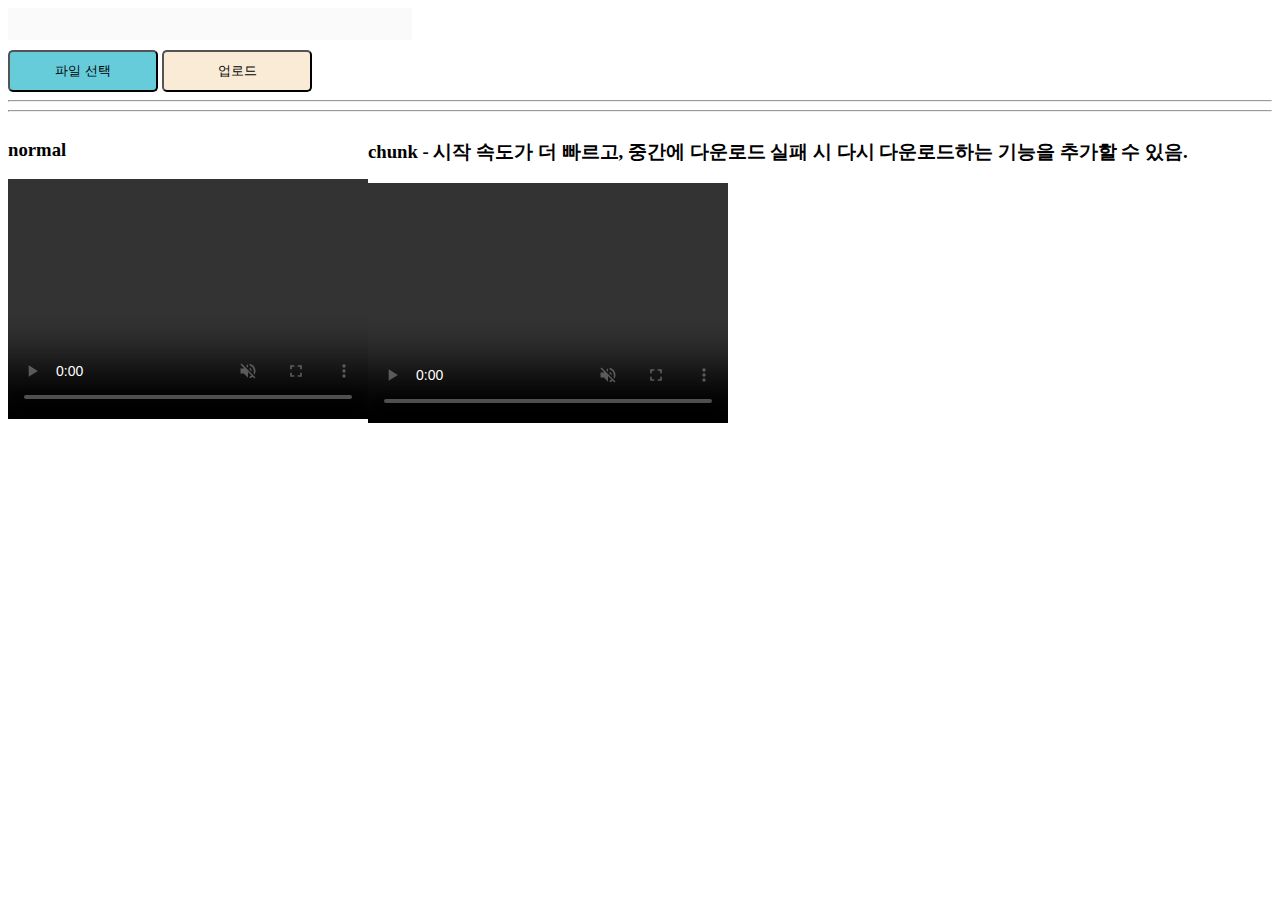
==== src/main/resources/templates/chunk.html @ 35ba6e58 "Initial commit" ====
<!DOCTYPE html>
<html lang="en">
<head>
    <meta charset="UTF-8">
    <title>Chunk file upload</title>
    <style>
        .dimmed {
            display: none;
            position: fixed;
            left: 0;
            right: 0;
            top: 0;
            bottom: 0;
            background: rgba(0, 0, 0, 0.7);
            z-index: 101;
        }

        .loading {
            display: none;
            position: fixed;
            width: 64px;
            height: 64px;
            top: 35%;
            left: 41%;
            z-index: 102; /* 101 is the z-index of the .dimmed */
        }

        .loading div {
            display: inline-block;
            position: absolute;
            left: 6px;
            width: 13px;
            background: #42b883;
            animation: loading 1.2s cubic-bezier(0, 0.5, 0.5, 1) infinite;
        }

        .loading div:nth-child(1) {
            left: 6px;
            animation-delay: -0.24s;
        }

        .loading div:nth-child(2) {
            left: 26px;
            animation-delay: -0.12s;
        }

        .loading div:nth-child(3) {
            left: 45px;
            animation-delay: 0;
        }

        @keyframes loading {
            0% {
                top: 6px;
                height: 51px;
            }
            50%, 100% {
                top: 19px;
                height: 26px;
            }
        }
    </style>
</head>
<body>

<section>
    <input
            id="video-file"
            style="display:none;"
            type="file"
            name="file">
    <input
            id="video-name"
            type="text"
            name="vide-name"
            style="
                border: 0;
                width: 400px;
                height: 30px;
                font-size: 20px;
            "
            disabled
    >
</section>
<section>
    <button
            style="
                background-color: #67ccda;
                display: inline-block;
                width: 150px;
                padding: 10px;
                border-radius: 5px;
                cursor: pointer;
                margin: 10px 0 0;"
            onclick="set_file()">파일 선택
    </button>
    <button
            style="
                background-color: #faebd7;
                display: inline-block;
                width: 150px;
                padding: 10px;
                border-radius: 5px;
                cursor: pointer;
                margin: 10px 0 0;"
            onclick="send_video_chunks()">업로드
    </button>
</section>

<hr>
<div
        id="result"
        style="
            font-size: 30px;
            color: rgba(255,73,73,0.78);
            font-weight: bold;
        "
></div>
<hr>

<section style="display: flex; align-items: start;" th:each="filename: ${filelist}">
    <div>
        <h3>normal</h3>
        <video
                th:src="@{/vod/{vod_name}(vod_name=${filename})}"
                width="360px"
                height="240px"
                autoplay
                muted
                controls>
        </video>
    </div>
    <div>
        <h3>chunk - 시작 속도가 더 빠르고, 중간에 다운로드 실패 시 다시 다운로드하는 기능을 추가할 수 있음.</h3>
        <video
                th:src="@{/vod/chunk/{vod_name}(vod_name=${filename})}"
                width="360px"
                height="240px"
                autoplay
                muted
                controls>
        </video>
    </div>
</section>
<section class="dimmed"></section>
<section class="loading">
    <div></div>
    <div></div>
    <div></div>
</section>

</body>
<script>
    /**
     * 크롬 브라우저에서 임의로 추가한 경로를 제거한다.
     *
     * @param filename 파일명
     * @returns {*} 경로가 제거된 파일명
     */
    function cleanup_chrome_fakepath(filename) {
        // C:\fakepath\filename
        // cleanup('C:\fakepath\') -> filename
        return filename.replace(/.*[/\\]/, '');
    }

    function set_file() {
        document.querySelector("#video-file").click();
    }

    document
        .querySelector("#video-file")
        .addEventListener("change", (event) => {
            console.log(event);
            console.log(event.target.files);
            console.log(event.target.value);
            document.querySelector("#video-name").value = cleanup_chrome_fakepath(event.target.value);
        });

    function send_video_chunks() {
        show_loading();

        const ONE_MB = 1024 * 1024;
        const chunk_size = 10 * ONE_MB;
        const file = document.getElementById("video-file").files[0];
        const result_element = document.getElementById("result");

        // total size 계산
        const total_chunks = Math.ceil(file.size / chunk_size);
        let current_chunk = 0;

        sendNextChunk(result_element, total_chunks, current_chunk, chunk_size, file);
    }

    // chunk file 전송
    function sendNextChunk(result_element, total_chunks, current_chunk, chunk_size, file) {

        // chunk size 만큼 데이터 분할
        const start = current_chunk * chunk_size;
        const end = Math.min(start + chunk_size, file.size);

        const chunk = file.slice(start, end);

        // form data 형식으로 전송
        const formData = new FormData();
        formData.append("chunk", chunk, file.name);
        formData.append("chunkNumber", current_chunk);
        formData.append("totalChunks", total_chunks);

        fetch("/chunk/upload", {
            method: "post",
            body: formData
        }).then(resp => {
            // 전송 결과가 206(Partial Content)이면 다음 파일 조각 전송
            if (resp.status === 206) {
                // 진행률 표시
                result_element.textContent =
                    Math.round(current_chunk / total_chunks * 100) + "%"

                current_chunk++;
                if (current_chunk < total_chunks) {
                    sendNextChunk(result_element, total_chunks, current_chunk, chunk_size, file);
                }
                // 마지막 파일까지 전송 되면
            } else if (resp.status === 200) {
                resp.text().then(data => result_element.textContent = data);
                hide_loading();
            }
        }).catch(err => {
            console.error("Error uploading video chunk", err);
            hide_loading();
        });
    }

    /**
     * Spinner 표시
     */
    function show_loading(){
        console.log('show_loading');
        document.querySelector('.loading').style.display = 'block';
        document.querySelector('.dimmed').style.display = 'block';
    }

    /**
     * Spinner 숨김
     */
    function hide_loading(){
        console.log('hide_loading');
        document.querySelector('.loading').style.display = 'none';
        document.querySelector('.dimmed').style.display = 'none';
    }

</script>
</html>
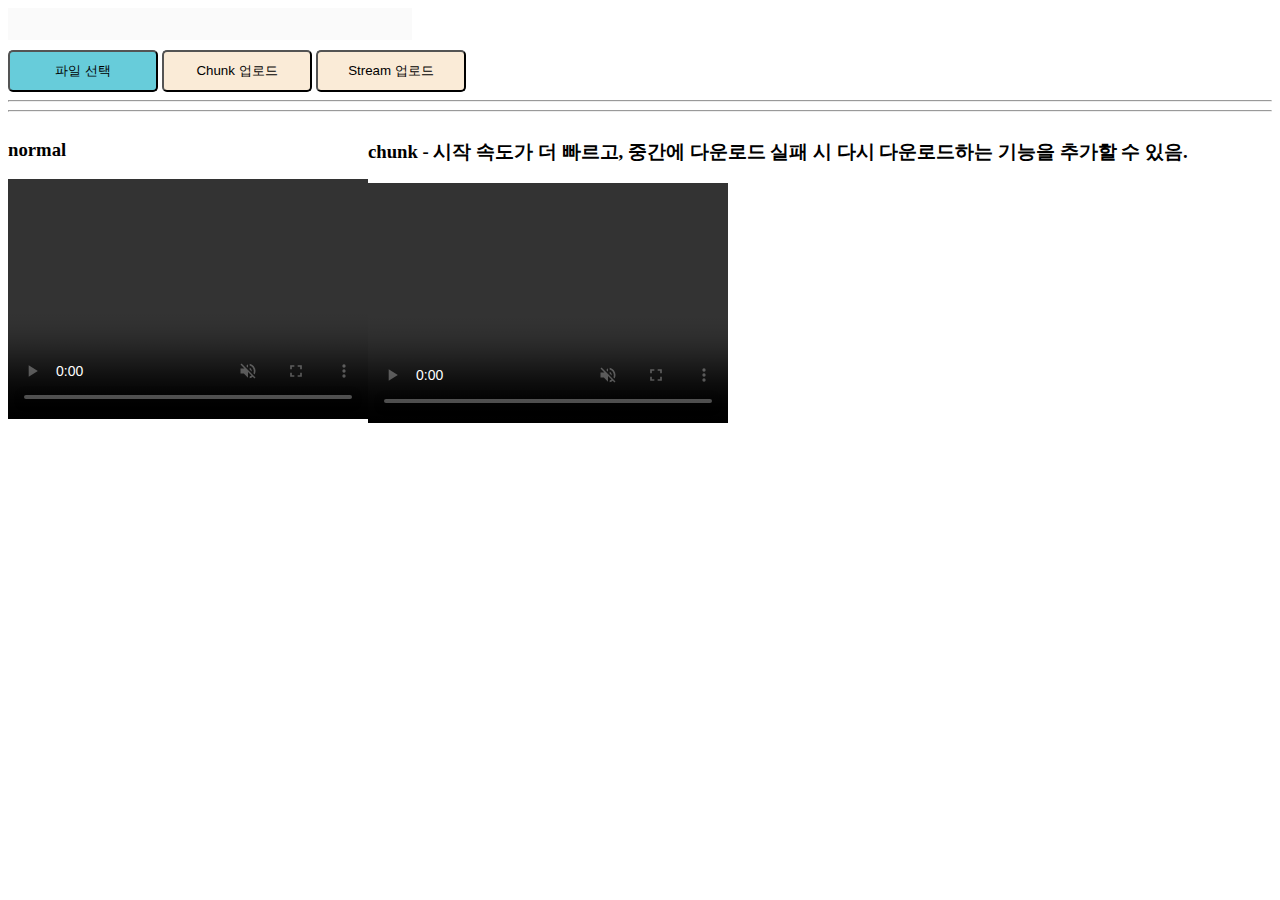
==== commit b7aac7e9: "stream upload" ====
--- a/src/main/resources/templates/chunk.html
+++ b/src/main/resources/templates/chunk.html
@@ -64,47 +64,60 @@
 <body>
 
 <section>
-    <input
-            id="video-file"
-            style="display:none;"
-            type="file"
-            name="file">
-    <input
-            id="video-name"
-            type="text"
-            name="vide-name"
-            style="
-                border: 0;
-                width: 400px;
-                height: 30px;
-                font-size: 20px;
-            "
-            disabled
-    >
-</section>
-<section>
-    <button
-            style="
-                background-color: #67ccda;
-                display: inline-block;
-                width: 150px;
-                padding: 10px;
-                border-radius: 5px;
-                cursor: pointer;
-                margin: 10px 0 0;"
-            onclick="set_file()">파일 선택
-    </button>
-    <button
-            style="
-                background-color: #faebd7;
-                display: inline-block;
-                width: 150px;
-                padding: 10px;
-                border-radius: 5px;
-                cursor: pointer;
-                margin: 10px 0 0;"
-            onclick="send_video_chunks()">업로드
-    </button>
+    <div>
+        <input
+                id="video-file"
+                style="display:none;"
+                type="file"
+                name="file">
+        <input
+                id="video-name"
+                type="text"
+                name="vide-name"
+                style="
+                    border: 0;
+                    width: 400px;
+                    height: 30px;
+                    font-size: 20px;
+                "
+                disabled
+        >
+    </div>
+    <div>
+        <button
+                style="
+                    background-color: #67ccda;
+                    display: inline-block;
+                    width: 150px;
+                    padding: 10px;
+                    border-radius: 5px;
+                    cursor: pointer;
+                    margin: 10px 0 0;"
+                onclick="set_file()">파일 선택
+        </button>
+        <button
+                style="
+                    background-color: #faebd7;
+                    display: inline-block;
+                    width: 150px;
+                    padding: 10px;
+                    border-radius: 5px;
+                    cursor: pointer;
+                    margin: 10px 0 0;"
+                onclick="send_video_chunks()">Chunk 업로드
+        </button>
+        <button
+                style="
+                    background-color: #faebd7;
+                    display: inline-block;
+                    width: 150px;
+                    padding: 10px;
+                    border-radius: 5px;
+                    cursor: pointer;
+                    margin: 10px 0 0;"
+                onclick="send_video_stream()">Stream 업로드
+        </button>
+    </div>
 </section>
 
 <hr>
@@ -231,6 +244,26 @@
         });
     }
 
+    function send_video_stream() {
+        show_loading();
+
+        const file = document.getElementById("video-file").files[0];
+        const result_element = document.getElementById("result");
+
+        fetch("/stream/upload", {
+            method: "post",
+            body: file
+        }).then(resp => {
+            if (resp.status === 200) {
+                resp.text().then(data => result_element.textContent = data);
+                hide_loading();
+            }
+        }).catch(err => {
+            console.error("Error uploading video chunk", err);
+            hide_loading();
+        });
+    }
+
     /**
      * Spinner 표시
      */
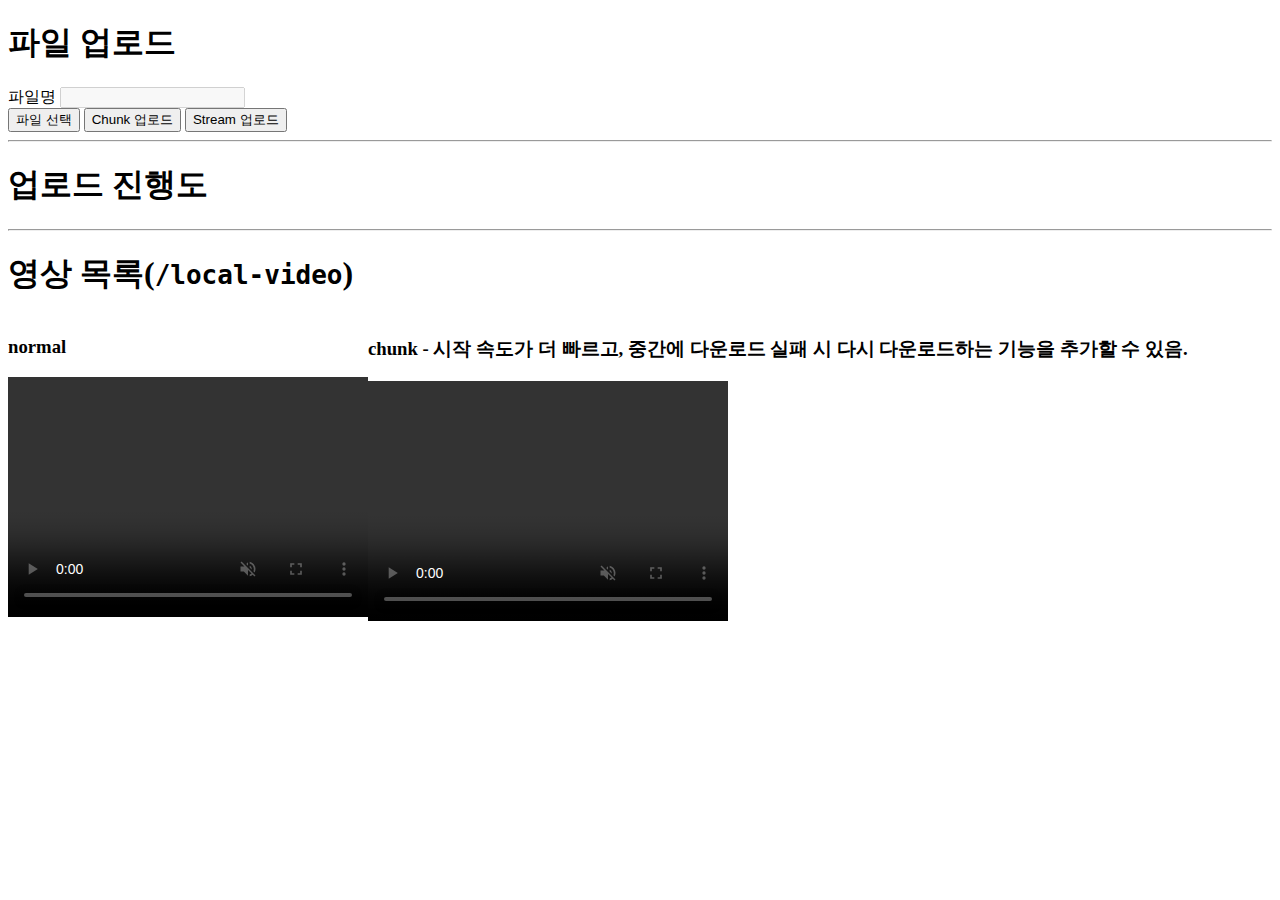
==== commit 4b274f5c: "static file 분리" ====
--- a/src/main/resources/templates/chunk.html
+++ b/src/main/resources/templates/chunk.html
@@ -3,66 +3,13 @@
 <head>
     <meta charset="UTF-8">
     <title>Chunk file upload</title>
-    <style>
-        .dimmed {
-            display: none;
-            position: fixed;
-            left: 0;
-            right: 0;
-            top: 0;
-            bottom: 0;
-            background: rgba(0, 0, 0, 0.7);
-            z-index: 101;
-        }
 
-        .loading {
-            display: none;
-            position: fixed;
-            width: 64px;
-            height: 64px;
-            top: 35%;
-            left: 41%;
-            z-index: 102; /* 101 is the z-index of the .dimmed */
-        }
-
-        .loading div {
-            display: inline-block;
-            position: absolute;
-            left: 6px;
-            width: 13px;
-            background: #42b883;
-            animation: loading 1.2s cubic-bezier(0, 0.5, 0.5, 1) infinite;
-        }
-
-        .loading div:nth-child(1) {
-            left: 6px;
-            animation-delay: -0.24s;
-        }
-
-        .loading div:nth-child(2) {
-            left: 26px;
-            animation-delay: -0.12s;
-        }
-
-        .loading div:nth-child(3) {
-            left: 45px;
-            animation-delay: 0;
-        }
-
-        @keyframes loading {
-            0% {
-                top: 6px;
-                height: 51px;
-            }
-            50%, 100% {
-                top: 19px;
-                height: 26px;
-            }
-        }
-    </style>
+    <link th:href="@{/css/file.css}" rel="stylesheet" />
+    <link th:href="@{/css/progress.css}" rel="stylesheet" />
 </head>
 <body>
 
+<h1>파일 업로드</h1>
 <section>
     <div>
         <input
@@ -70,67 +17,35 @@
                 style="display:none;"
                 type="file"
                 name="file">
+        <label for="video-name">파일명</label>
         <input
                 id="video-name"
                 type="text"
-                name="vide-name"
-                style="
-                    border: 0;
-                    width: 400px;
-                    height: 30px;
-                    font-size: 20px;
-                "
-                disabled
-        >
+                name="video-name"
+                disabled>
     </div>
     <div>
         <button
-                style="
-                    background-color: #67ccda;
-                    display: inline-block;
-                    width: 150px;
-                    padding: 10px;
-                    border-radius: 5px;
-                    cursor: pointer;
-                    margin: 10px 0 0;"
+                class="btn-blue"
                 onclick="set_file()">파일 선택
         </button>
         <button
-                style="
-                    background-color: #faebd7;
-                    display: inline-block;
-                    width: 150px;
-                    padding: 10px;
-                    border-radius: 5px;
-                    cursor: pointer;
-                    margin: 10px 0 0;"
+                class="btn-yellow"
                 onclick="send_video_chunks()">Chunk 업로드
         </button>
         <button
-                style="
-                    background-color: #faebd7;
-                    display: inline-block;
-                    width: 150px;
-                    padding: 10px;
-                    border-radius: 5px;
-                    cursor: pointer;
-                    margin: 10px 0 0;"
+                class="btn-yellow"
                 onclick="send_video_stream()">Stream 업로드
         </button>
     </div>
 </section>
 
 <hr>
-<div
-        id="result"
-        style="
-            font-size: 30px;
-            color: rgba(255,73,73,0.78);
-            font-weight: bold;
-        "
-></div>
+<h1>업로드 진행도</h1>
+<div id="result"></div>
 <hr>
 
+<h1>영상 목록(<code>/local-video</code>)</h1>
 <section style="display: flex; align-items: start;" th:each="filename: ${filelist}">
     <div>
         <h3>normal</h3>
@@ -155,6 +70,7 @@
         </video>
     </div>
 </section>
+
 <section class="dimmed"></section>
 <section class="loading">
     <div></div>
@@ -188,99 +104,11 @@
             console.log(event.target.value);
             document.querySelector("#video-name").value = cleanup_chrome_fakepath(event.target.value);
         });
+</script>
 
-    function send_video_chunks() {
-        show_loading();
+<script type="text/javascript" th:src="@{/js/progress.js}"></script>
+<script type="text/javascript" th:src="@{/js/upload-file-chunk.js}"></script>
+<script type="text/javascript" th:src="@{/js/upload-file-stream.js}"></script>
+<script type="text/javascript" th:src="@{/js/upload-file-multiply.js}"></script>
 
-        const ONE_MB = 1024 * 1024;
-        const chunk_size = 10 * ONE_MB;
-        const file = document.getElementById("video-file").files[0];
-        const result_element = document.getElementById("result");
-
-        // total size 계산
-        const total_chunks = Math.ceil(file.size / chunk_size);
-        let current_chunk = 0;
-
-        sendNextChunk(result_element, total_chunks, current_chunk, chunk_size, file);
-    }
-
-    // chunk file 전송
-    function sendNextChunk(result_element, total_chunks, current_chunk, chunk_size, file) {
-
-        // chunk size 만큼 데이터 분할
-        const start = current_chunk * chunk_size;
-        const end = Math.min(start + chunk_size, file.size);
-
-        const chunk = file.slice(start, end);
-
-        // form data 형식으로 전송
-        const formData = new FormData();
-        formData.append("chunk", chunk, file.name);
-        formData.append("chunkNumber", current_chunk);
-        formData.append("totalChunks", total_chunks);
-
-        fetch("/chunk/upload", {
-            method: "post",
-            body: formData
-        }).then(resp => {
-            // 전송 결과가 206(Partial Content)이면 다음 파일 조각 전송
-            if (resp.status === 206) {
-                // 진행률 표시
-                result_element.textContent =
-                    Math.round(current_chunk / total_chunks * 100) + "%"
-
-                current_chunk++;
-                if (current_chunk < total_chunks) {
-                    sendNextChunk(result_element, total_chunks, current_chunk, chunk_size, file);
-                }
-                // 마지막 파일까지 전송 되면
-            } else if (resp.status === 200) {
-                resp.text().then(data => result_element.textContent = data);
-                hide_loading();
-            }
-        }).catch(err => {
-            console.error("Error uploading video chunk", err);
-            hide_loading();
-        });
-    }
-
-    function send_video_stream() {
-        show_loading();
-
-        const file = document.getElementById("video-file").files[0];
-        const result_element = document.getElementById("result");
-
-        fetch("/stream/upload", {
-            method: "post",
-            body: file
-        }).then(resp => {
-            if (resp.status === 200) {
-                resp.text().then(data => result_element.textContent = data);
-                hide_loading();
-            }
-        }).catch(err => {
-            console.error("Error uploading video chunk", err);
-            hide_loading();
-        });
-    }
-
-    /**
-     * Spinner 표시
-     */
-    function show_loading(){
-        console.log('show_loading');
-        document.querySelector('.loading').style.display = 'block';
-        document.querySelector('.dimmed').style.display = 'block';
-    }
-
-    /**
-     * Spinner 숨김
-     */
-    function hide_loading(){
-        console.log('hide_loading');
-        document.querySelector('.loading').style.display = 'none';
-        document.querySelector('.dimmed').style.display = 'none';
-    }
-
-</script>
 </html>
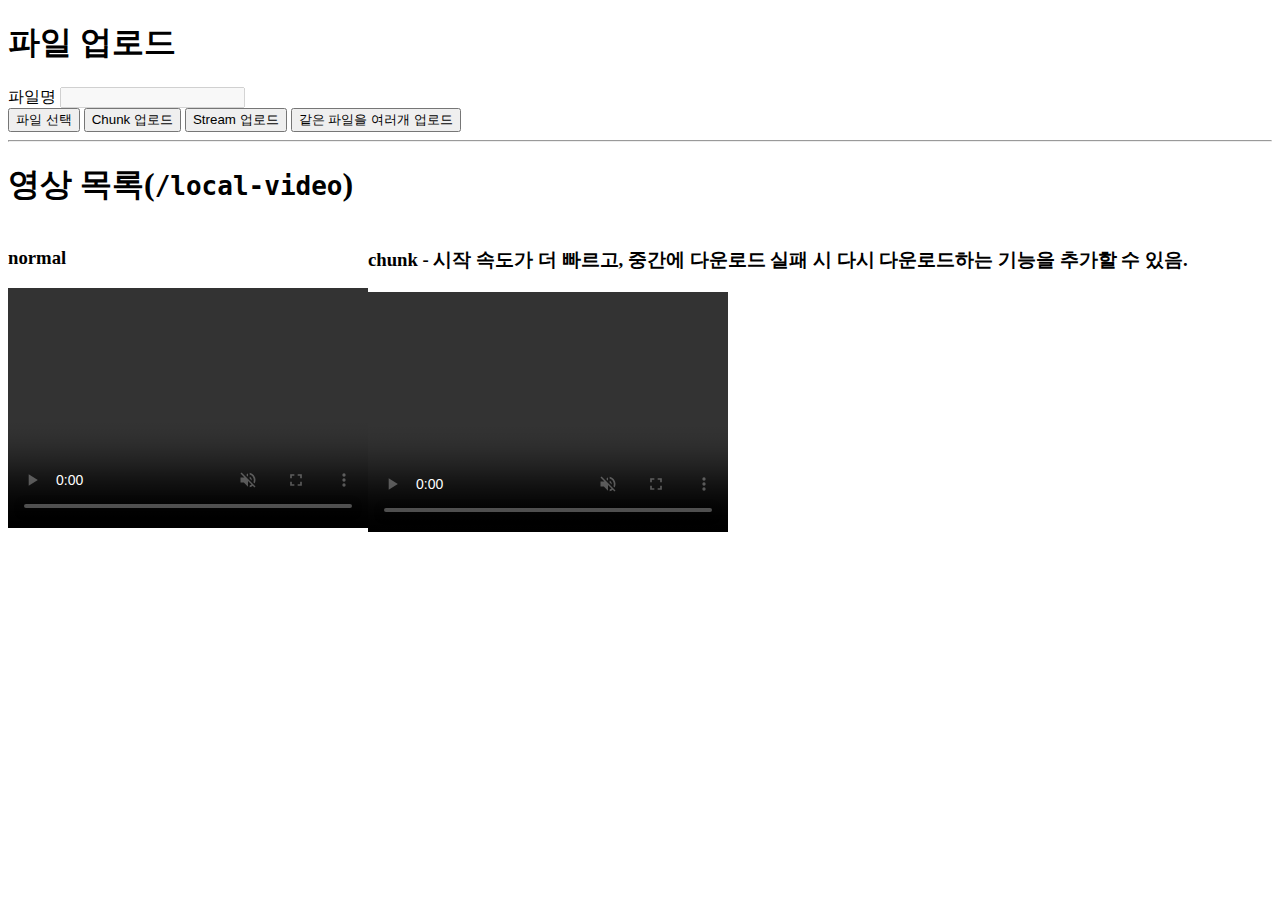
==== commit 05545a3b: "chunking 속도 테스트" ====
--- a/src/main/resources/templates/chunk.html
+++ b/src/main/resources/templates/chunk.html
@@ -37,12 +37,13 @@
                 class="btn-yellow"
                 onclick="send_video_stream()">Stream 업로드
         </button>
+        <button
+                class="btn-yellow"
+                onclick="send_file_multiply(20)">같은 파일을 여러개 업로드
+        </button>
     </div>
 </section>
 
-<hr>
-<h1>업로드 진행도</h1>
-<div id="result"></div>
 <hr>
 
 <h1>영상 목록(<code>/local-video</code>)</h1>
@@ -76,6 +77,9 @@
     <div></div>
     <div></div>
     <div></div>
+    <section id="chunk-start" class="result"></section>
+    <section id="chunk-end" class="result"></section>
+    <section id="result" class="result"></section>
 </section>
 
 </body>
@@ -99,9 +103,9 @@
     document
         .querySelector("#video-file")
         .addEventListener("change", (event) => {
-            console.log(event);
-            console.log(event.target.files);
-            console.log(event.target.value);
+            // console.debug(event);
+            // console.debug(event.target.files);
+            // console.debug(event.target.value);
             document.querySelector("#video-name").value = cleanup_chrome_fakepath(event.target.value);
         });
 </script>
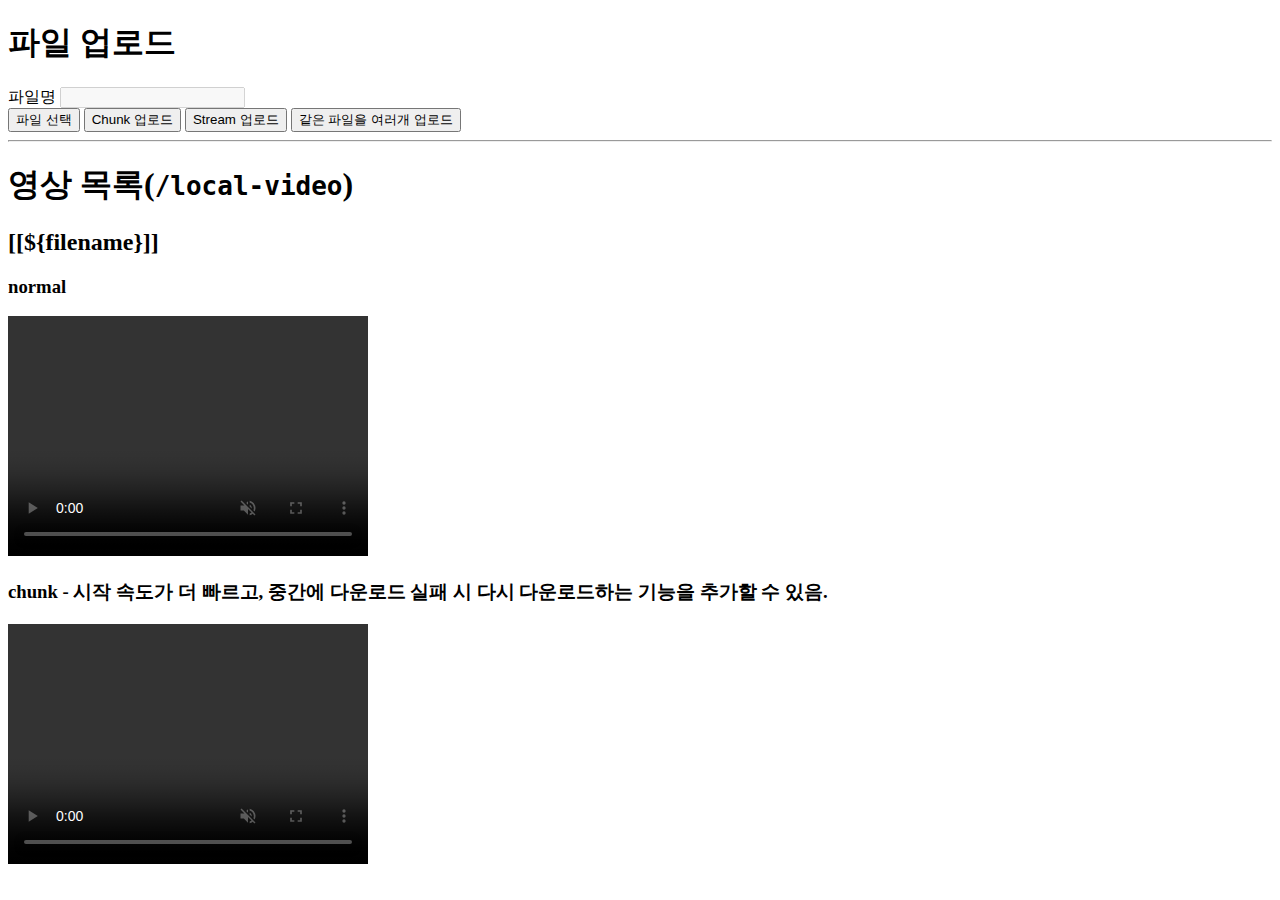
==== commit eb2c8c3a: "chunking 병목 테스트" ====
--- a/src/main/resources/templates/chunk.html
+++ b/src/main/resources/templates/chunk.html
@@ -47,28 +47,31 @@
 <hr>
 
 <h1>영상 목록(<code>/local-video</code>)</h1>
-<section style="display: flex; align-items: start;" th:each="filename: ${filelist}">
-    <div>
-        <h3>normal</h3>
-        <video
-                th:src="@{/vod/{vod_name}(vod_name=${filename})}"
-                width="360px"
-                height="240px"
-                autoplay
-                muted
-                controls>
-        </video>
-    </div>
-    <div>
-        <h3>chunk - 시작 속도가 더 빠르고, 중간에 다운로드 실패 시 다시 다운로드하는 기능을 추가할 수 있음.</h3>
-        <video
-                th:src="@{/vod/chunk/{vod_name}(vod_name=${filename})}"
-                width="360px"
-                height="240px"
-                autoplay
-                muted
-                controls>
-        </video>
+<section class="video-box" th:each="filename: ${filelist}">
+    <h2>[[${filename}]]</h2>
+    <div class="video-div">
+        <div>
+            <h3>normal</h3>
+            <video
+                    th:src="@{/vod/{vod_name}(vod_name=${filename})}"
+                    width="360px"
+                    height="240px"
+                    autoplay
+                    muted
+                    controls>
+            </video>
+        </div>
+        <div>
+            <h3>chunk - 시작 속도가 더 빠르고, 중간에 다운로드 실패 시 다시 다운로드하는 기능을 추가할 수 있음.</h3>
+            <video
+                    th:src="@{/vod/chunk/{vod_name}(vod_name=${filename})}"
+                    width="360px"
+                    height="240px"
+                    autoplay
+                    muted
+                    controls>
+            </video>
+        </div>
     </div>
 </section>
 
@@ -84,6 +87,11 @@
 
 </body>
 <script>
+    /**
+     * 디버그용 alert를 띄울지 여부
+     * @type {boolean} alert 여부
+     */
+    const debug_alert = false;
     /**
      * 크롬 브라우저에서 임의로 추가한 경로를 제거한다.
      *
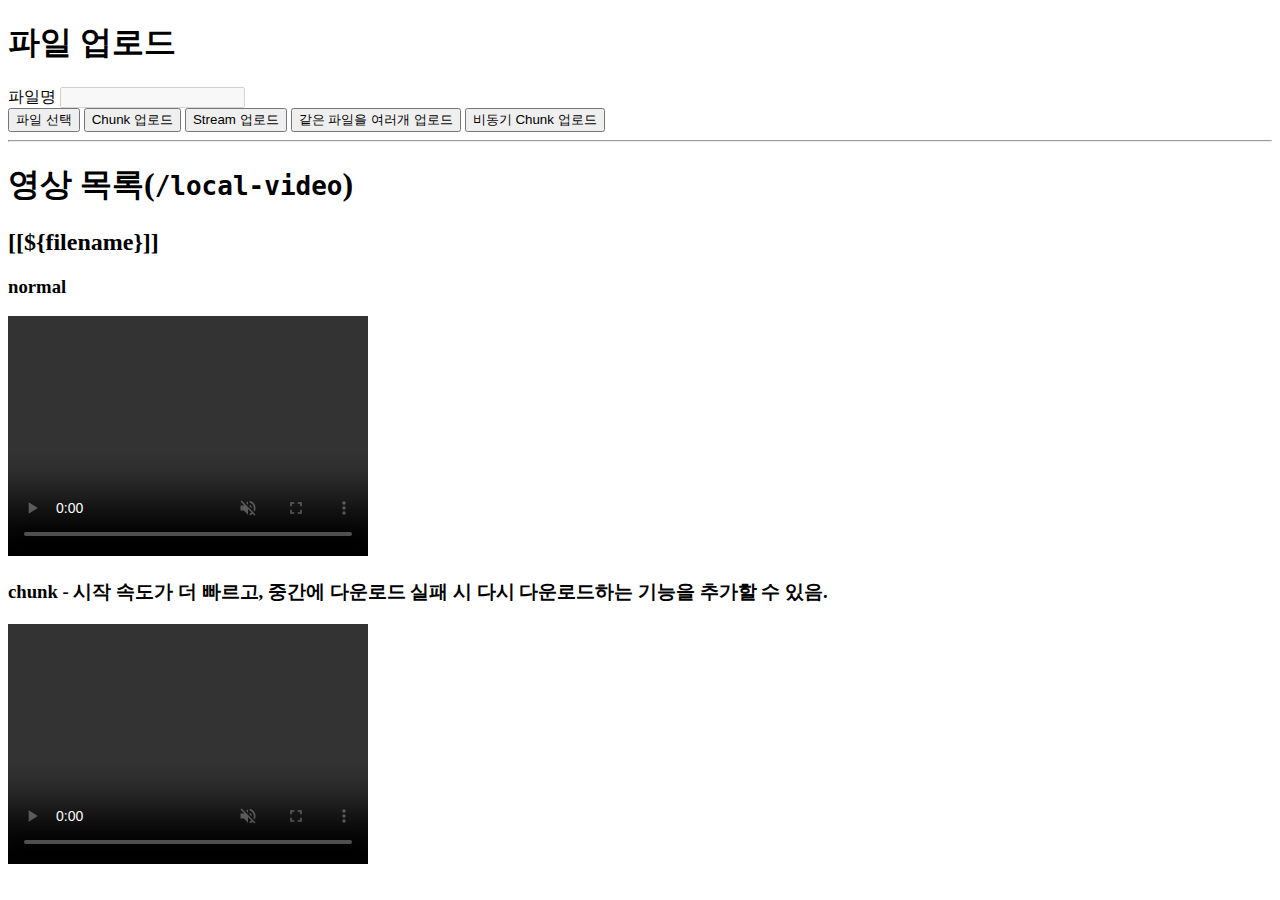
==== commit afe2c567: "async 업로드 기능 추가" ====
--- a/src/main/resources/templates/chunk.html
+++ b/src/main/resources/templates/chunk.html
@@ -31,15 +31,19 @@
         </button>
         <button
                 class="btn-yellow"
-                onclick="send_video_chunks()">Chunk 업로드
+                onclick="send_file_chunks()">Chunk 업로드
         </button>
         <button
                 class="btn-yellow"
-                onclick="send_video_stream()">Stream 업로드
+                onclick="send_file_stream()">Stream 업로드
         </button>
         <button
                 class="btn-yellow"
                 onclick="send_file_multiply(20)">같은 파일을 여러개 업로드
+        </button>
+        <button
+                class="btn-red"
+                onclick="send_file_chunks_async()">비동기 Chunk 업로드
         </button>
     </div>
 </section>
@@ -83,6 +87,7 @@
     <section id="chunk-start" class="result"></section>
     <section id="chunk-end" class="result"></section>
     <section id="result" class="result"></section>
+    <input type="hidden" id="current-progress" value="0"/>
 </section>
 
 </body>
@@ -122,5 +127,6 @@
 <script type="text/javascript" th:src="@{/js/upload-file-chunk.js}"></script>
 <script type="text/javascript" th:src="@{/js/upload-file-stream.js}"></script>
 <script type="text/javascript" th:src="@{/js/upload-file-multiply.js}"></script>
+<script type="text/javascript" th:src="@{/js/upload-file-chunk-async.js}"></script>
 
 </html>
